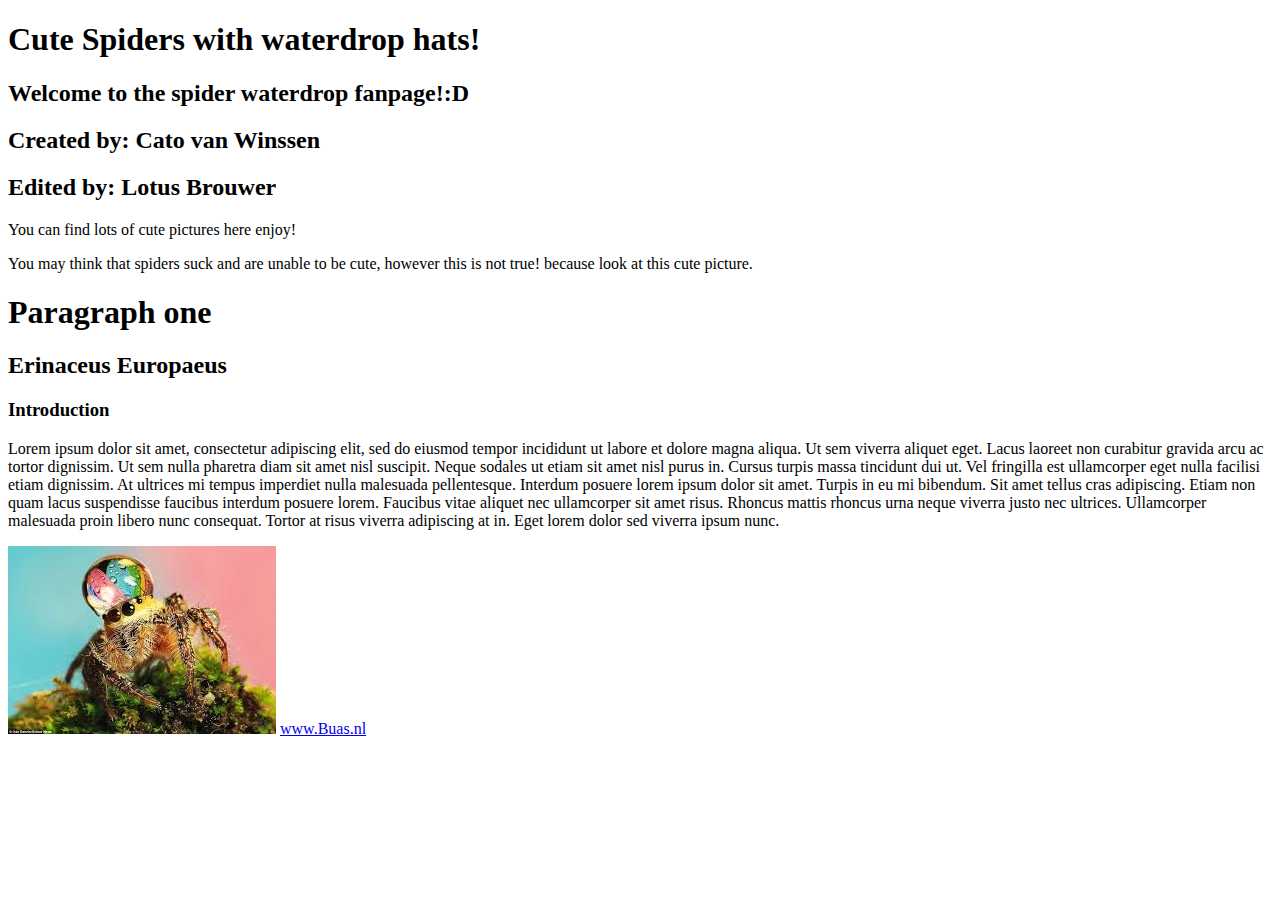
==== index.html @ e6b82e46 "new name" ====
<!DOCTYPE html>
<html>
<head>
<meta charset="utf-8">
<title>Cute spiders with waterdrop hats</title>
<link href="styles.css" rel="stylesheet" type="text/css">
</head>
<body>
  <h1> Cute Spiders with waterdrop hats!</h1>
  <h2> Welcome to the spider waterdrop fanpage!:D</h2>
	<div class="my container">
	<h2>Created by: Cato van Winssen</h2>
	<h2>Edited by: Lotus Brouwer</h2>
	</div>
    <p>You can find lots of cute pictures here enjoy!</p>
	<p>You may think that spiders suck and are unable to be cute, however this is not true! because look at this cute picture.</p>
<header>
	<h1>Paragraph one</h1>
	</header>
	<article>
		<h2 class="my-class">Erinaceus Europaeus</h2>
		<h3 id="my-id">Introduction</h3>
<p class="my-class">Lorem ipsum dolor sit amet, consectetur adipiscing elit, sed do eiusmod tempor incididunt ut labore et dolore magna aliqua. Ut sem viverra aliquet eget. Lacus laoreet non curabitur gravida arcu ac tortor dignissim. Ut sem nulla pharetra diam sit amet nisl suscipit. Neque sodales ut etiam sit amet nisl purus in. Cursus turpis massa tincidunt dui ut. Vel fringilla est ullamcorper eget nulla facilisi etiam dignissim. At ultrices mi tempus imperdiet nulla malesuada pellentesque. Interdum posuere lorem ipsum dolor sit amet. Turpis in eu mi bibendum. Sit amet tellus cras adipiscing. Etiam non quam lacus suspendisse faucibus interdum posuere lorem. Faucibus vitae aliquet nec ullamcorper sit amet risus. Rhoncus mattis rhoncus urna neque viverra justo nec ultrices. Ullamcorper malesuada proin libero nunc consequat. Tortor at risus viverra adipiscing at in. Eget lorem dolor sed viverra ipsum nunc.</p>
		</article>
<img src="images/spider_1.jpg" alt="Spider with waterdrop on his head">
<a href="https://www.buas.nl/" target="_blank">www.Buas.nl</a>
</body>
</html>
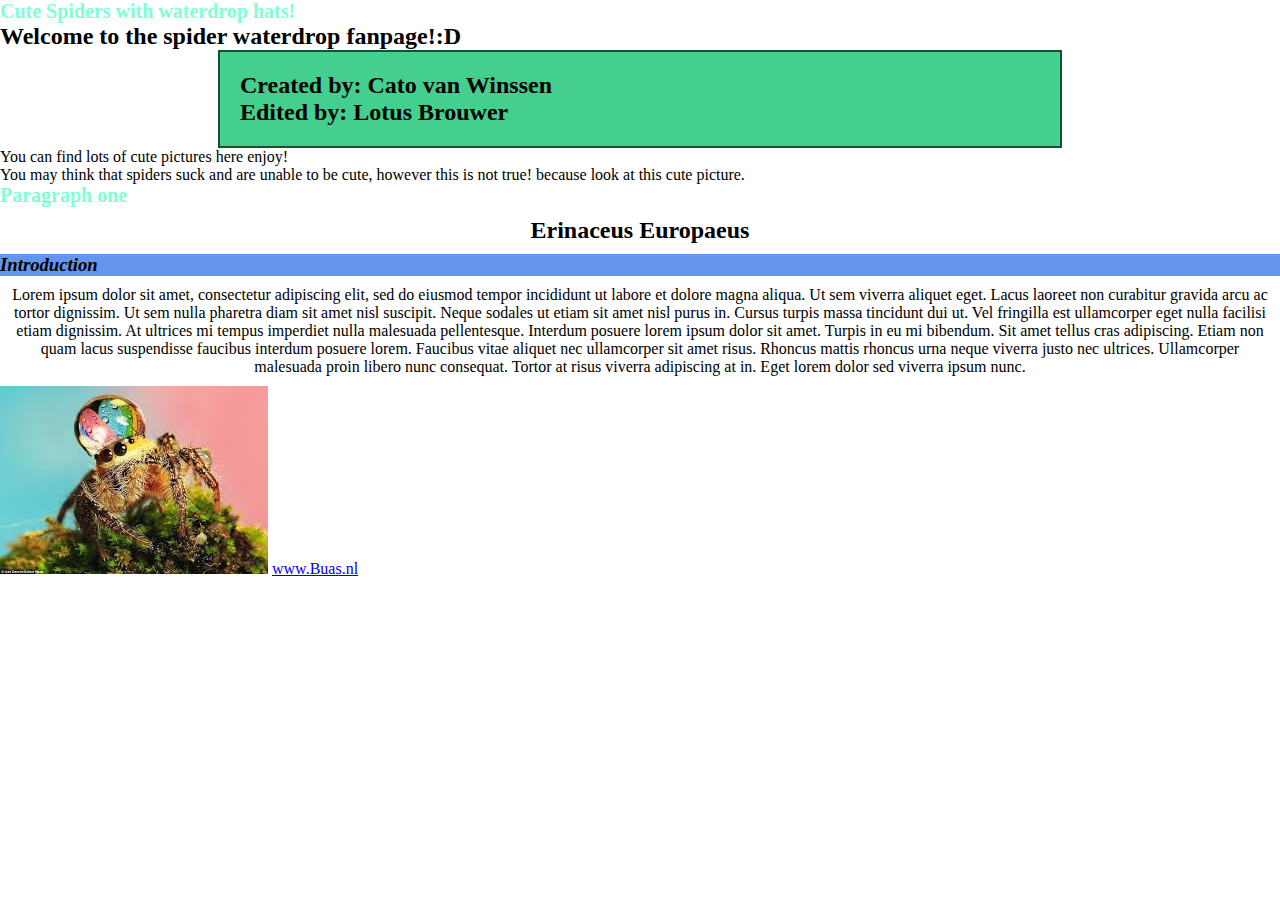
==== commit a6cd1c1d: "photo" ====
--- a/index.html
+++ b/index.html
@@ -4,24 +4,30 @@
 <meta charset="utf-8">
 <title>Cute spiders with waterdrop hats</title>
 <link href="styles.css" rel="stylesheet" type="text/css">
+	<link href="https://fonts.google.com/specimen/Lato?query=lato&preview.text_type=custom" rel="stylesheet"> 
 </head>
+	
 <body>
+	<header> 
   <h1> Cute Spiders with waterdrop hats!</h1>
+		</header>
   <h2> Welcome to the spider waterdrop fanpage!:D</h2>
 	<div class="my container">
 	<h2>Created by: Cato van Winssen</h2>
 	<h2>Edited by: Lotus Brouwer</h2>
-	</div>
-    <p>You can find lots of cute pictures here enjoy!</p>
-	<p>You may think that spiders suck and are unable to be cute, however this is not true! because look at this cute picture.</p>
+	  </div>
+      <p>You can find lots of cute pictures here enjoy!</p>
+	  <p>You may think that spiders suck and are unable to be cute, however this is not true! because look at this cute picture.</p>
+	
 <header>
 	<h1>Paragraph one</h1>
 	</header>
-	<article>
+	  <article>
 		<h2 class="my-class">Erinaceus Europaeus</h2>
-		<h3 id="my-id">Introduction</h3>
-<p class="my-class">Lorem ipsum dolor sit amet, consectetur adipiscing elit, sed do eiusmod tempor incididunt ut labore et dolore magna aliqua. Ut sem viverra aliquet eget. Lacus laoreet non curabitur gravida arcu ac tortor dignissim. Ut sem nulla pharetra diam sit amet nisl suscipit. Neque sodales ut etiam sit amet nisl purus in. Cursus turpis massa tincidunt dui ut. Vel fringilla est ullamcorper eget nulla facilisi etiam dignissim. At ultrices mi tempus imperdiet nulla malesuada pellentesque. Interdum posuere lorem ipsum dolor sit amet. Turpis in eu mi bibendum. Sit amet tellus cras adipiscing. Etiam non quam lacus suspendisse faucibus interdum posuere lorem. Faucibus vitae aliquet nec ullamcorper sit amet risus. Rhoncus mattis rhoncus urna neque viverra justo nec ultrices. Ullamcorper malesuada proin libero nunc consequat. Tortor at risus viverra adipiscing at in. Eget lorem dolor sed viverra ipsum nunc.</p>
+		  <h3 id="my-id">Introduction</h3>
+            <p class="my-class">Lorem ipsum dolor sit amet, consectetur adipiscing elit, sed do eiusmod tempor incididunt ut labore et dolore magna aliqua. Ut sem viverra aliquet eget. Lacus laoreet non curabitur gravida arcu ac tortor dignissim. Ut sem nulla pharetra diam sit amet nisl suscipit. Neque sodales ut etiam sit amet nisl purus in. Cursus turpis massa tincidunt dui ut. Vel fringilla est ullamcorper eget nulla facilisi etiam dignissim. At ultrices mi tempus imperdiet nulla malesuada pellentesque. Interdum posuere lorem ipsum dolor sit amet. Turpis in eu mi bibendum. Sit amet tellus cras adipiscing. Etiam non quam lacus suspendisse faucibus interdum posuere lorem. Faucibus vitae aliquet nec ullamcorper sit amet risus. Rhoncus mattis rhoncus urna neque viverra justo nec ultrices. Ullamcorper malesuada proin libero nunc consequat. Tortor at risus viverra adipiscing at in. Eget lorem dolor sed viverra ipsum nunc.</p>
 		</article>
+	
 <img src="images/spider_1.jpg" alt="Spider with waterdrop on his head">
 <a href="https://www.buas.nl/" target="_blank">www.Buas.nl</a>
 </body>
--- a/styles.css
+++ b/styles.css
@@ -0,0 +1,29 @@
+@charset "utf-8";
+
+* { margin: 0; padding: 0; }
+
+h1 { 
+	color: aquamarine; 
+	text-decoration: inherit; 
+	font-size: 20px;
+}
+
+#my-id { 
+	background-color: cornflowerblue; 
+	font-style: oblique
+}
+
+.my-class { 
+	text-align: center;
+	margin: 10px
+}
+
+.container {
+	background-color: rgb(68, 207, 142);
+	border: 2px solid rgb(19, 83, 46);
+	max-width: 800px;
+	padding: 20px;
+	margin-left: auto;
+	margin-right: auto;
+}
+
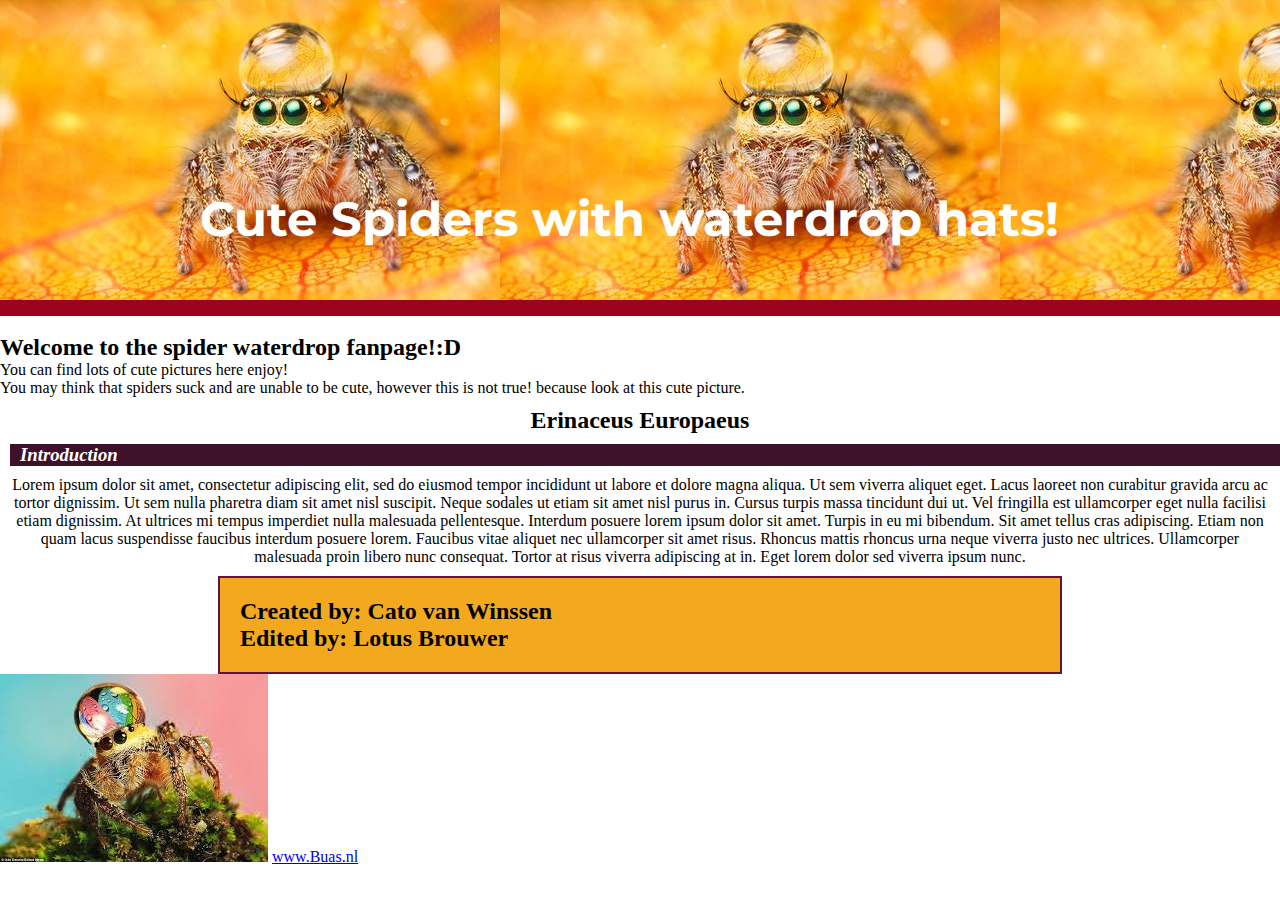
==== commit 416449c5: "Add files via upload" ====
--- a/index.html
+++ b/index.html
@@ -1,34 +1,36 @@
-<!DOCTYPE html>
-<html>
-<head>
-<meta charset="utf-8">
-<title>Cute spiders with waterdrop hats</title>
-<link href="styles.css" rel="stylesheet" type="text/css">
-	<link href="https://fonts.google.com/specimen/Lato?query=lato&preview.text_type=custom" rel="stylesheet"> 
-</head>
-	
-<body>
-	<header> 
-  <h1> Cute Spiders with waterdrop hats!</h1>
-		</header>
-  <h2> Welcome to the spider waterdrop fanpage!:D</h2>
-	<div class="my container">
-	<h2>Created by: Cato van Winssen</h2>
-	<h2>Edited by: Lotus Brouwer</h2>
-	  </div>
-      <p>You can find lots of cute pictures here enjoy!</p>
-	  <p>You may think that spiders suck and are unable to be cute, however this is not true! because look at this cute picture.</p>
-	
-<header>
-	<h1>Paragraph one</h1>
-	</header>
-	  <article>
-		<h2 class="my-class">Erinaceus Europaeus</h2>
-		  <h3 id="my-id">Introduction</h3>
-            <p class="my-class">Lorem ipsum dolor sit amet, consectetur adipiscing elit, sed do eiusmod tempor incididunt ut labore et dolore magna aliqua. Ut sem viverra aliquet eget. Lacus laoreet non curabitur gravida arcu ac tortor dignissim. Ut sem nulla pharetra diam sit amet nisl suscipit. Neque sodales ut etiam sit amet nisl purus in. Cursus turpis massa tincidunt dui ut. Vel fringilla est ullamcorper eget nulla facilisi etiam dignissim. At ultrices mi tempus imperdiet nulla malesuada pellentesque. Interdum posuere lorem ipsum dolor sit amet. Turpis in eu mi bibendum. Sit amet tellus cras adipiscing. Etiam non quam lacus suspendisse faucibus interdum posuere lorem. Faucibus vitae aliquet nec ullamcorper sit amet risus. Rhoncus mattis rhoncus urna neque viverra justo nec ultrices. Ullamcorper malesuada proin libero nunc consequat. Tortor at risus viverra adipiscing at in. Eget lorem dolor sed viverra ipsum nunc.</p>
-		</article>
-	
-<img src="images/spider_1.jpg" alt="Spider with waterdrop on his head">
-<a href="https://www.buas.nl/" target="_blank">www.Buas.nl</a>
-</body>
+<!DOCTYPE html>
+<html lang="en">
+  <head>
+    <meta charset="utf-8">
+    <title>Cute spiders with waterdrop hats</title>
+    <link href="css/styles.css" rel="stylesheet" type="text/css">
+    <link rel="preconnect" href="https://fonts.gstatic.com">
+    <link href="https://fonts.googleapis.com/css2?family=Montserrat:ital,wght@0,400;0,900;1,400;1,900&display=swap" rel="stylesheet">
+    <link rel="icon" href="images/icon.png">
+  </head>
+   
+  <body>
+    <header>
+      <div class="top">
+        <h1> Cute Spiders with waterdrop hats!</h1>
+      </div>
+    </header>
+      <br>
+        <h2> Welcome to the spider waterdrop fanpage!:D</h2>
+          <p>You can find lots of cute pictures here enjoy!</p>
+          <p>You may think that spiders suck and are unable to be cute, however this is not true! because look at this cute picture.</p>
+    <article>
+        <h2 class="my-class">Erinaceus Europaeus</h2>
+        <h3 id="my-id">Introduction</h3>
+        <p class="my-class">Lorem ipsum dolor sit amet, consectetur adipiscing elit, sed do eiusmod tempor incididunt ut labore et dolore magna aliqua. Ut sem viverra aliquet eget. Lacus laoreet non curabitur gravida arcu ac tortor dignissim. Ut sem nulla pharetra diam sit amet nisl suscipit. Neque sodales ut etiam sit amet nisl purus in. Cursus turpis massa tincidunt dui ut. Vel fringilla est ullamcorper eget nulla facilisi etiam dignissim. At ultrices mi tempus imperdiet nulla malesuada pellentesque. Interdum posuere lorem ipsum dolor sit amet. Turpis in eu mi bibendum. Sit amet tellus cras adipiscing. Etiam non quam lacus suspendisse faucibus interdum posuere lorem. Faucibus vitae aliquet nec ullamcorper sit amet risus. Rhoncus mattis rhoncus urna neque viverra justo nec ultrices. Ullamcorper malesuada proin libero nunc consequat. Tortor at risus viverra adipiscing at in. Eget lorem dolor sed viverra ipsum nunc.</p>
+    </article>
+    <footer>
+      <div class="my container">
+        <h2>Created by: Cato van Winssen</h2>
+        <h2>Edited by: Lotus Brouwer</h2>
+      </div>
+    </footer>
+    <img src="images/spider_1.jpg" alt="Spider with waterdrop on his head">
+    <a href="https://www.buas.nl/" target="_blank">www.Buas.nl</a>
+  </body>
 </html>--- a/css/styles.css
+++ b/css/styles.css
@@ -0,0 +1,61 @@
+@charset "utf-8";
+
+ 
+
+* { 
+    margin: 0; 
+    padding: 0; 
+}
+ 
+
+h1 { 
+    color: black; 
+    text-decoration: inherit; 
+    font-size: 3em;
+    font-family: 'Montserrat', sans-serif;
+
+}
+
+.top{
+    background-image:url("../images/hello.jpg");
+    font-family: 'Montserrat', sans-serif;
+    padding-bottom: 50px;
+    height: 250px;
+    border-bottom: 1em solid #9c031f;
+}
+
+.top h1{
+    margin-left: 200px;
+    margin-right: 200px;
+    padding-top: 190px;
+    color: white;
+}
+ 
+
+#my-id { 
+    background-color: #3e112b; 
+    font-style: oblique;
+    margin-left: 10px;
+    padding-left: 10px;
+}
+
+h3{
+    color: white;  
+}
+ 
+
+.my-class { 
+    text-align: center;
+    margin: 10px
+}
+
+ 
+
+.container {
+    background-color: #f2a91d;
+    border: 2px solid #631042;
+    max-width: 800px;
+    padding: 20px;
+    margin-left: auto;
+    margin-right: auto;
+}